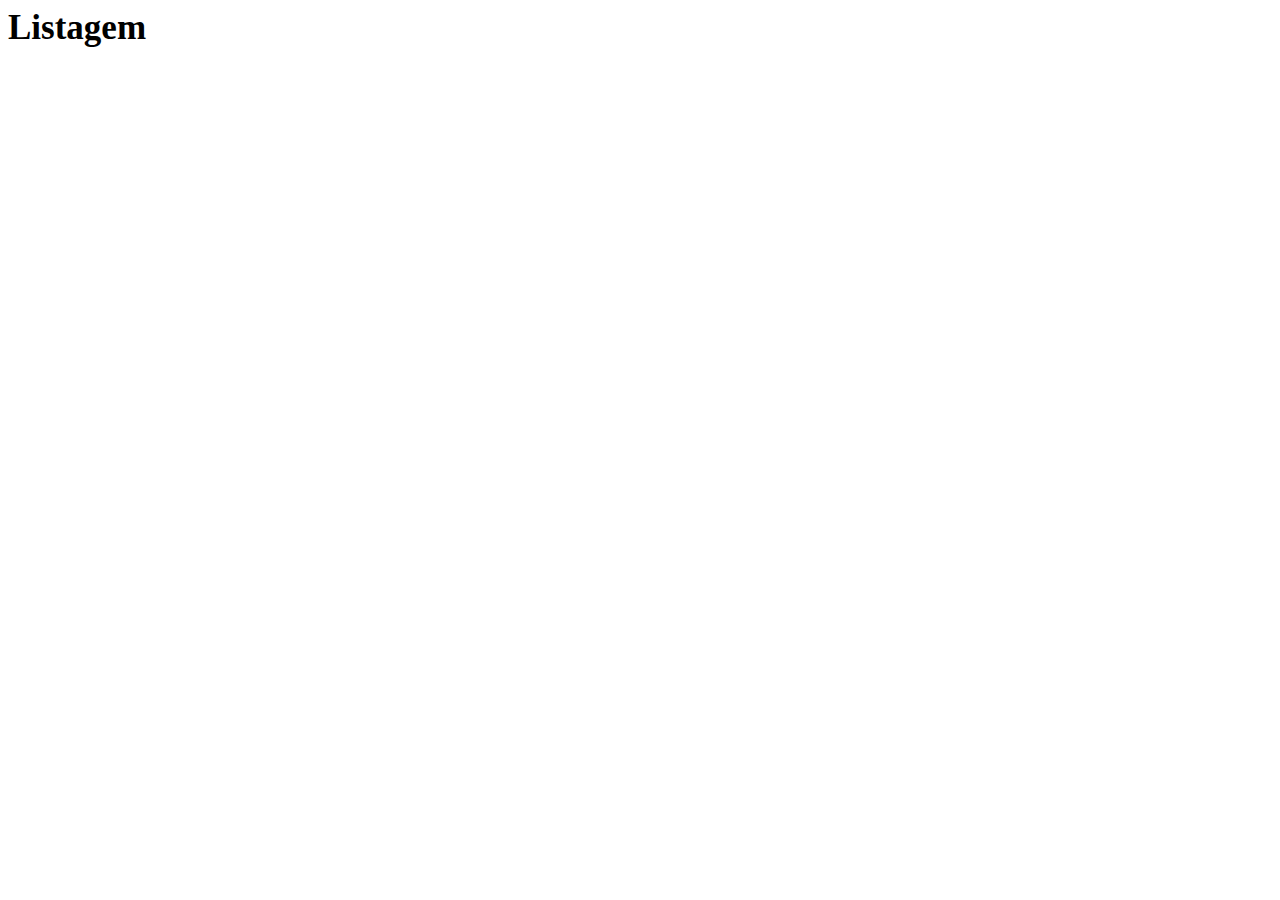
==== index.html @ 951f03bd "first commit" ====
<html>
  <head>
    <title>ExercicioJS/HTTP</title>
    <script src="index.js" type="text/javascript"></script>
    <script src="jquery-3.7.1.min.js" type="text/javascript"></script>
    <link rel="stylesheet" href="index.css">
  </head>
  <body>
    <script>
      window.addEventListener('load', () => loadComments());
    </script>
    <h1>Listagem</h1>
    <div>
      <div id="informacoes">
          
      </div>
    </div>
  </body>
</html>
---- index.css ----
*{
    color: black;
    font-size: 35px;
    font-family: 'Times New Roman', Times, serif;
}

.albumId{
    display: flex;
}

input{
    border: none;
    background-color: white;
}
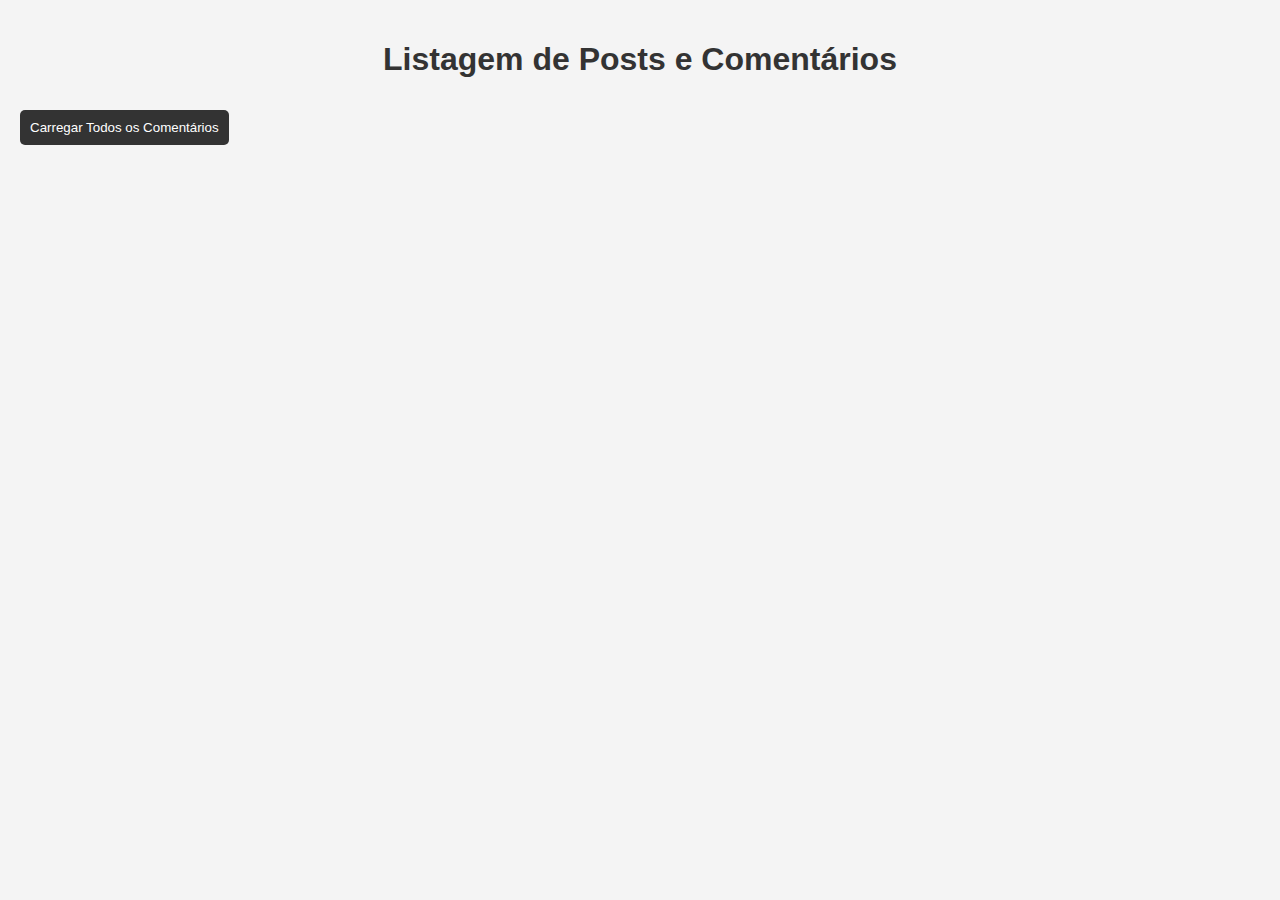
==== commit db847d38: "aa" ====
--- a/index.html
+++ b/index.html
@@ -1,20 +1,23 @@
-<html>
-  <head>
+<!DOCTYPE html>
+<html lang="pt-BR">
+<head>
+    <meta charset="UTF-8">
+    <meta name="viewport" content="width=device-width, initial-scale=1.0">
     <title>ExercicioJS/HTTP</title>
-    <script src="index.js" type="text/javascript"></script>
+    <link rel="stylesheet" href="index.css">
     <script src="jquery-3.7.1.min.js" type="text/javascript"></script>
-    <link rel="stylesheet" href="index.css">
-  </head>
-  <body>
-    <script>
-      window.addEventListener('load', () => loadComments());
-    </script>
-    <h1>Listagem</h1>
-    <div>
-      <div id="informacoes">
-          
-      </div>
-    </div>
-  </body>
-</html>
+    <script src="index.js" type="text/javascript" defer></script>
+</head>
+<body>
+    <h1>Listagem de Posts e Comentários</h1>
+    
+    <!-- Botão para carregar todos os comentários -->
+    <button id="loadAllComments">Carregar Todos os Comentários</button>
+    
+    <!-- Área onde os posts serão exibidos -->
+    <div id="posts"></div>
 
+    <!-- Div para exibir a animação de loading -->
+    <div id="loading" style="display:none;">Carregando...</div>
+</body>
+</html>--- a/index.css
+++ b/index.css
@@ -1,14 +1,65 @@
-*{
-    color: black;
-    font-size: 35px;
-    font-family: 'Times New Roman', Times, serif;
+body {
+    font-family: 'Arial', sans-serif;
+    margin: 0;
+    padding: 20px;
+    background-color: #f4f4f4;
 }
 
-.albumId{
-    display: flex;
+h1 {
+    text-align: center;
+    color: #333;
 }
 
-input{
+#posts {
+    margin-top: 20px;
+}
+
+.post {
+    background-color: white;
+    border-radius: 8px;
+    margin-bottom: 20px;
+    padding: 15px;
+    box-shadow: 0 2px 5px rgba(0, 0, 0, 0.1);
+}
+
+.post h2 {
+    font-size: 1.5em;
+}
+
+.post p {
+    font-size: 1.2em;
+    color: #555;
+}
+
+button {
+    background-color: #333;
+    color: white;
+    padding: 10px;
     border: none;
-    background-color: white;
+    border-radius: 5px;
+    cursor: pointer;
+    margin-top: 10px;
+}
+
+button:hover {
+    background-color: #555;
+}
+
+.comment {
+    margin-left: 20px;
+    border-left: 3px solid #ccc;
+    padding-left: 10px;
+}
+
+#loading {
+    position: fixed;
+    top: 50%;
+    left: 50%;
+    transform: translate(-50%, -50%);
+    background-color: rgba(0, 0, 0, 0.7);
+    color: white;
+    padding: 20px;
+    border-radius: 5px;
+    font-size: 18px;
+    z-index: 1000;
 }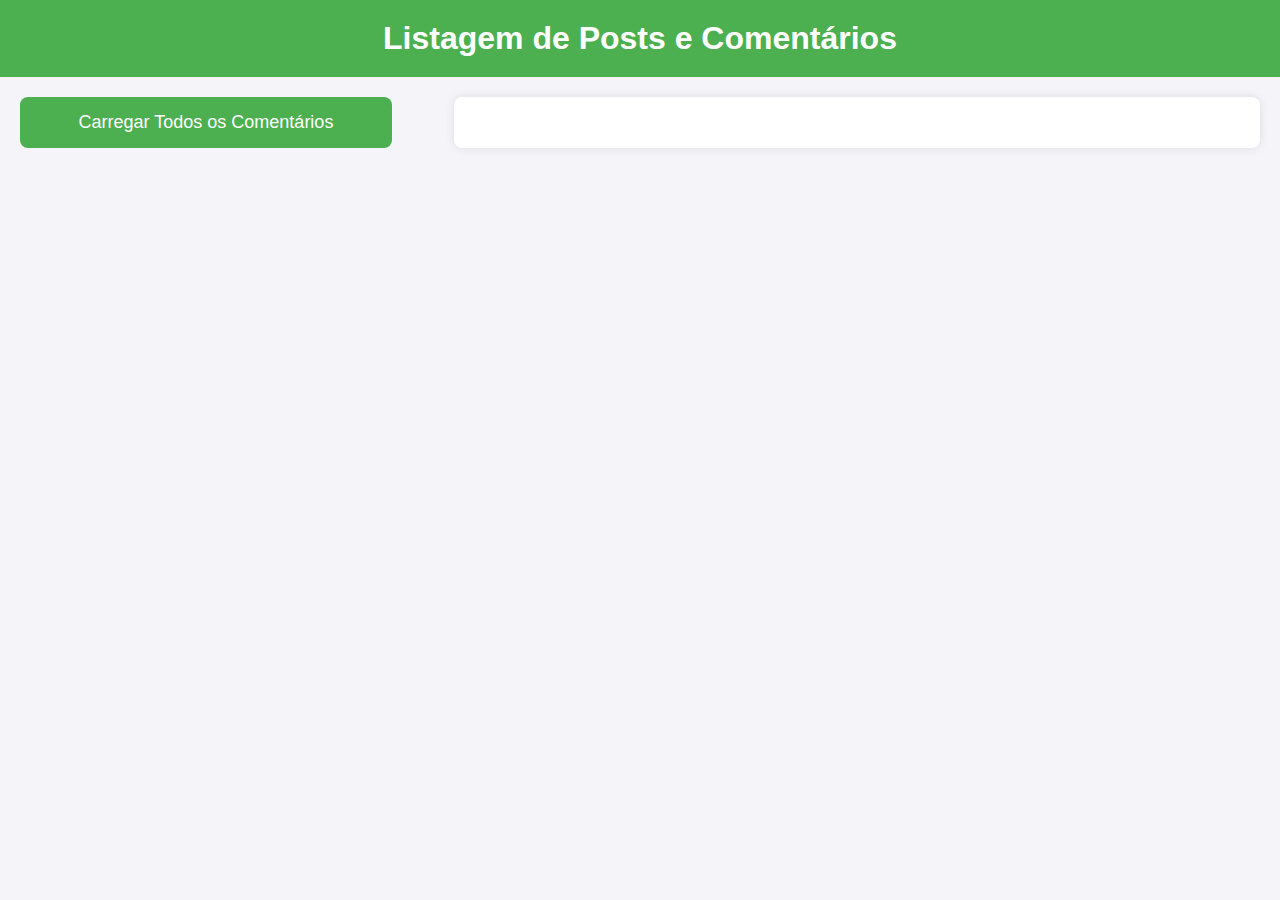
==== commit e37ceafa: "ab" ====
--- a/index.html
+++ b/index.html
@@ -9,15 +9,19 @@
     <script src="index.js" type="text/javascript" defer></script>
 </head>
 <body>
-    <h1>Listagem de Posts e Comentários</h1>
-    
-    <!-- Botão para carregar todos os comentários -->
-    <button id="loadAllComments">Carregar Todos os Comentários</button>
-    
-    <!-- Área onde os posts serão exibidos -->
-    <div id="posts"></div>
+    <header>
+        <h1>Listagem de Posts e Comentários</h1>
+    </header>
 
-    <!-- Div para exibir a animação de loading -->
+    <div id="content">
+        <aside>
+            <button id="loadAllComments">Carregar Todos os Comentários</button>
+        </aside>
+        <main>
+            <div id="posts"></div>
+        </main>
+    </div>
+
     <div id="loading" style="display:none;">Carregando...</div>
 </body>
 </html>--- a/index.css
+++ b/index.css
@@ -1,54 +1,70 @@
+* {
+    margin: 0;
+    padding: 0;
+    box-sizing: border-box;
+}
+
 body {
     font-family: 'Arial', sans-serif;
-    margin: 0;
-    padding: 20px;
-    background-color: #f4f4f4;
+    background-color: #f4f4f9;
 }
 
-h1 {
+header {
     text-align: center;
+    background-color: #4CAF50;
+    padding: 20px;
+    color: white;
+}
+
+#content {
+    display: flex;
+    justify-content: space-between;
+    padding: 20px;
+}
+
+aside {
+    width: 30%;
+}
+
+main {
+    width: 65%;
+    background-color: #fff;
+    padding: 15px;
+    border-radius: 8px;
+    box-shadow: 0px 0px 10px rgba(0, 0, 0, 0.1);
+}
+
+button {
+    background-color: #4CAF50;
+    color: white;
+    border: none;
+    padding: 15px;
+    font-size: 18px;
+    border-radius: 8px;
+    cursor: pointer;
+    width: 100%;
+}
+
+button:hover {
+    background-color: #45a049;
+}
+
+.commentId {
+    background-color: #e2e8f0;
+    padding: 15px;
+    margin-bottom: 15px;
+    border-radius: 8px;
+    border-left: 4px solid #4CAF50;
+}
+
+h2, h3, h4 {
+    margin-bottom: 8px;
     color: #333;
 }
 
-#posts {
-    margin-top: 20px;
-}
-
-.post {
-    background-color: white;
-    border-radius: 8px;
-    margin-bottom: 20px;
-    padding: 15px;
-    box-shadow: 0 2px 5px rgba(0, 0, 0, 0.1);
-}
-
-.post h2 {
-    font-size: 1.5em;
-}
-
-.post p {
-    font-size: 1.2em;
+p {
+    font-size: 14px;
     color: #555;
-}
-
-button {
-    background-color: #333;
-    color: white;
-    padding: 10px;
-    border: none;
-    border-radius: 5px;
-    cursor: pointer;
-    margin-top: 10px;
-}
-
-button:hover {
-    background-color: #555;
-}
-
-.comment {
-    margin-left: 20px;
-    border-left: 3px solid #ccc;
-    padding-left: 10px;
 }
 
 #loading {
@@ -56,10 +72,9 @@
     top: 50%;
     left: 50%;
     transform: translate(-50%, -50%);
-    background-color: rgba(0, 0, 0, 0.7);
+    background-color: rgba(0, 0, 0, 0.8);
     color: white;
     padding: 20px;
-    border-radius: 5px;
-    font-size: 18px;
-    z-index: 1000;
+    border-radius: 8px;
+    font-size: 20px;
 }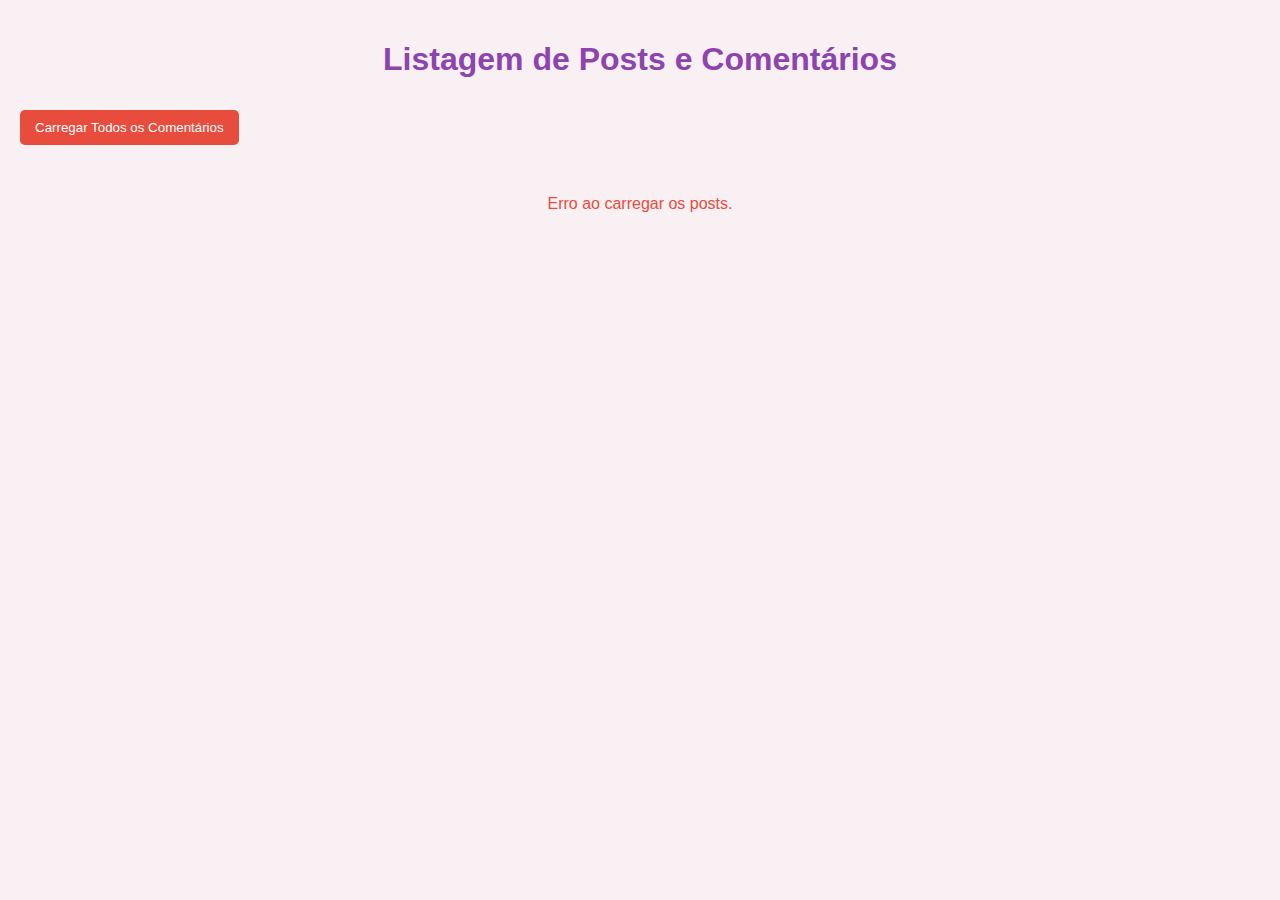
==== commit 8ecfffb8: "ac" ====
--- a/index.html
+++ b/index.html
@@ -5,23 +5,17 @@
     <meta name="viewport" content="width=device-width, initial-scale=1.0">
     <title>ExercicioJS/HTTP</title>
     <link rel="stylesheet" href="index.css">
-    <script src="jquery-3.7.1.min.js" type="text/javascript"></script>
-    <script src="index.js" type="text/javascript" defer></script>
+    <script src="https://code.jquery.com/jquery-3.7.1.min.js"></script>
+    <script src="index.js" defer></script>
 </head>
 <body>
-    <header>
-        <h1>Listagem de Posts e Comentários</h1>
-    </header>
+    <h1>Listagem de Posts e Comentários</h1>
+    
+    <button id="loadAllComments">Carregar Todos os Comentários</button>
+    
+    <div id="posts"></div>
 
-    <div id="content">
-        <aside>
-            <button id="loadAllComments">Carregar Todos os Comentários</button>
-        </aside>
-        <main>
-            <div id="posts"></div>
-        </main>
-    </div>
-
-    <div id="loading" style="display:none;">Carregando...</div>
+    <div id="loading" class="loading" style="display:none;">Carregando...</div>
+    <div id="error" class="error" style="display:none;"></div>
 </body>
 </html>--- a/index.css
+++ b/index.css
@@ -1,80 +1,68 @@
-* {
+body {
+    font-family: Arial, sans-serif;
+    background-color: #f8f0f2;
+    color: #333;
     margin: 0;
-    padding: 0;
-    box-sizing: border-box;
-}
-
-body {
-    font-family: 'Arial', sans-serif;
-    background-color: #f4f4f9;
-}
-
-header {
-    text-align: center;
-    background-color: #4CAF50;
-    padding: 20px;
-    color: white;
-}
-
-#content {
-    display: flex;
-    justify-content: space-between;
     padding: 20px;
 }
 
-aside {
-    width: 30%;
-}
-
-main {
-    width: 65%;
-    background-color: #fff;
-    padding: 15px;
-    border-radius: 8px;
-    box-shadow: 0px 0px 10px rgba(0, 0, 0, 0.1);
+h1 {
+    text-align: center;
+    color: #8e44ad;
 }
 
 button {
-    background-color: #4CAF50;
+    background-color: #e74c3c;
     color: white;
     border: none;
-    padding: 15px;
-    font-size: 18px;
-    border-radius: 8px;
+    padding: 10px 15px;
+    border-radius: 5px;
     cursor: pointer;
-    width: 100%;
+    margin: 10px 0;
 }
 
 button:hover {
-    background-color: #45a049;
+    background-color: #c0392b;
 }
 
-.commentId {
-    background-color: #e2e8f0;
-    padding: 15px;
-    margin-bottom: 15px;
-    border-radius: 8px;
-    border-left: 4px solid #4CAF50;
+#posts {
+    display: grid;
+    grid-template-columns: repeat(auto-fill, minmax(300px, 1fr));
+    gap: 20px;
+    margin-top: 20px;
 }
 
-h2, h3, h4 {
-    margin-bottom: 8px;
-    color: #333;
+.post {
+    background-color: #ecf0f1;
+    border: 1px solid #bdc3c7;
+    border-radius: 8px;
+    padding: 15px;
+    transition: box-shadow 0.3s;
 }
 
-p {
-    font-size: 14px;
-    color: #555;
+.post:hover {
+    box-shadow: 0 4px 10px rgba(0, 0, 0, 0.2);
 }
 
-#loading {
-    position: fixed;
-    top: 50%;
-    left: 50%;
-    transform: translate(-50%, -50%);
-    background-color: rgba(0, 0, 0, 0.8);
-    color: white;
-    padding: 20px;
-    border-radius: 8px;
+.comments {
+    margin-top: 10px;
+}
+
+.comment {
+    background-color: #d5dbdb;
+    padding: 8px;
+    margin: 5px 0;
+    border-radius: 4px;
+}
+
+.loading {
+    text-align: center;
     font-size: 20px;
+    color: #8e44ad;
+}
+
+.error {
+    color: #e74c3c;
+    text-align: center;
+    margin-top: 20px;
 }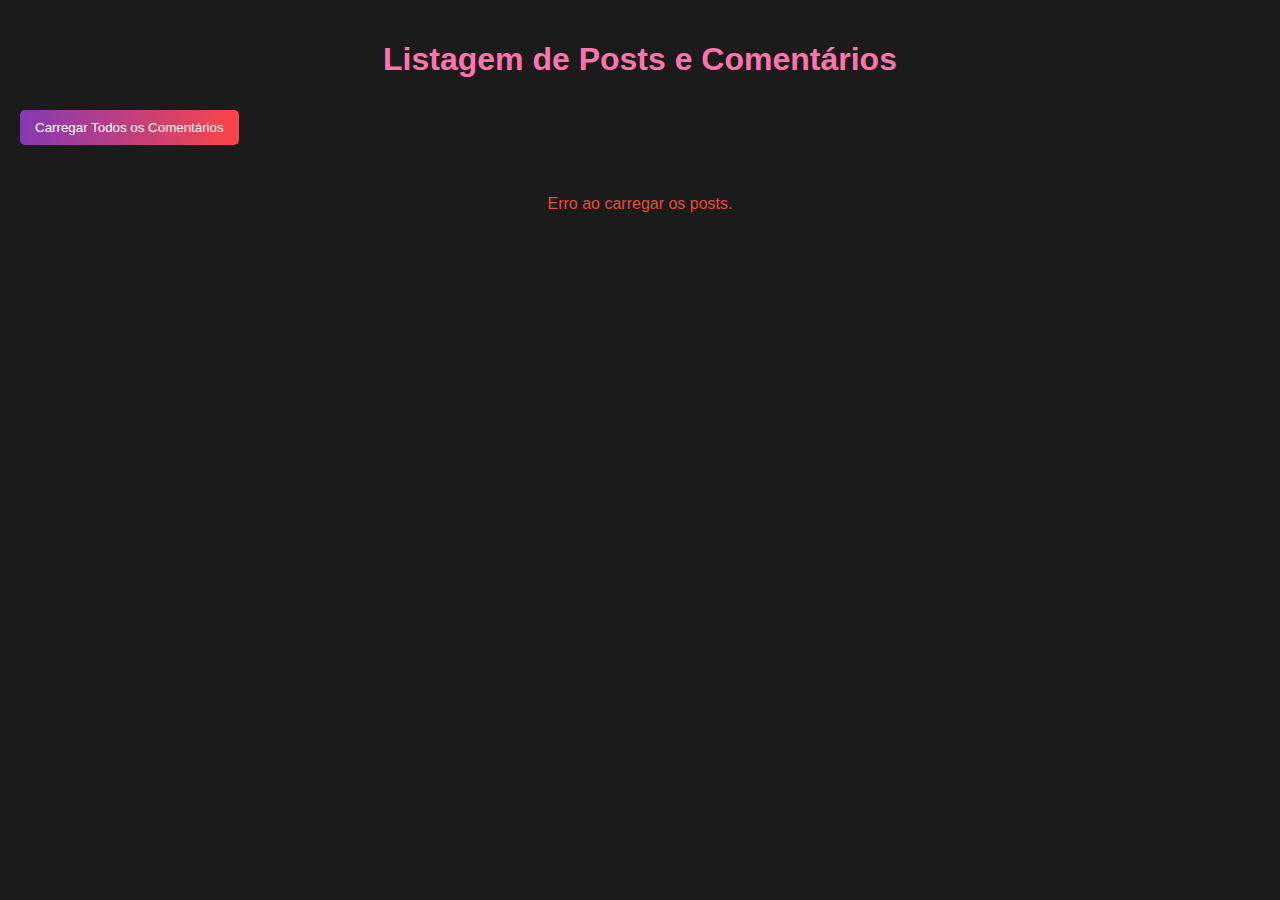
==== commit 261f286c: "commit" ====
--- a/index.html
+++ b/index.html
@@ -14,8 +14,10 @@
     <button id="loadAllComments">Carregar Todos os Comentários</button>
     
     <div id="posts"></div>
-
-    <div id="loading" class="loading" style="display:none;">Carregando...</div>
+    <div id="loading"><div class="loadingio-spinner-spinner-977el9wwy2v"><div class="ldio-4j5ay0xf86g">
+        <div></div><div></div><div></div><div></div><div></div><div></div><div></div><div></div><div></div><div></div><div></div><div></div>
+        </div></div>
+    </div>
     <div id="error" class="error" style="display:none;"></div>
 </body>
 </html>--- a/index.css
+++ b/index.css
@@ -1,18 +1,141 @@
+@keyframes ldio-4j5ay0xf86g {
+    0% {
+     opacity: 1
+    }
+   
+    100% {
+     opacity: 0
+    }
+}
+   
+.ldio-4j5ay0xf86g div {
+    left: 94px;
+    top: 48px;
+    position: absolute;
+    animation: ldio-4j5ay0xf86g linear 1s infinite;
+    background: #fe718d;
+    width: 12px;
+    height: 24px;
+    border-radius: 6px / 12px;
+    transform-origin: 6px 52px;
+}
+
+.ldio-4j5ay0xf86g div:nth-child(1) {
+    transform: rotate(0deg);
+    animation-delay: -0.9166666666666666s;
+    background: #fe718d;
+}
+
+.ldio-4j5ay0xf86g div:nth-child(2) {
+    transform: rotate(30deg);
+    animation-delay: -0.8333333333333334s;
+    background: #fe718d;
+}
+
+.ldio-4j5ay0xf86g div:nth-child(3) {
+    transform: rotate(60deg);
+    animation-delay: -0.75s;
+    background: #fe718d;
+}
+
+.ldio-4j5ay0xf86g div:nth-child(4) {
+    transform: rotate(90deg);
+    animation-delay: -0.6666666666666666s;
+    background: #fe718d;
+}
+
+.ldio-4j5ay0xf86g div:nth-child(5) {
+    transform: rotate(120deg);
+    animation-delay: -0.5833333333333334s;
+    background: #fe718d;
+}
+
+.ldio-4j5ay0xf86g div:nth-child(6) {
+    transform: rotate(150deg);
+    animation-delay: -0.5s;
+    background: #fe718d;
+}
+
+.ldio-4j5ay0xf86g div:nth-child(7) {
+    transform: rotate(180deg);
+    animation-delay: -0.4166666666666667s;
+    background: #fe718d;
+}
+
+.ldio-4j5ay0xf86g div:nth-child(8) {
+    transform: rotate(210deg);
+    animation-delay: -0.3333333333333333s;
+    background: #fe718d;
+}
+
+.ldio-4j5ay0xf86g div:nth-child(9) {
+    transform: rotate(240deg);
+    animation-delay: -0.25s;
+    background: #fe718d;
+}
+
+.ldio-4j5ay0xf86g div:nth-child(10) {
+    transform: rotate(270deg);
+    animation-delay: -0.16666666666666666s;
+    background: #fe718d;
+}
+
+.ldio-4j5ay0xf86g div:nth-child(11) {
+    transform: rotate(300deg);
+    animation-delay: -0.08333333333333333s;
+    background: #fe718d;
+}
+
+.ldio-4j5ay0xf86g div:nth-child(12) {
+    transform: rotate(330deg);
+    animation-delay: 0s;
+    background: #fe718d;
+}
+
+.loadingio-spinner-spinner-977el9wwy2v {
+    width: 200px;
+    height: 200px;
+    display: inline-block;
+    overflow: hidden;
+}
+   
+.ldio-4j5ay0xf86g {
+    width: 100%;
+    height: 100%;
+    position: relative;
+    transform: translateZ(0) scale(1);
+    backface-visibility: hidden;
+    transform-origin: 0 0;
+}
+   
+.ldio-4j5ay0xf86g div {
+    box-sizing: content-box;
+}
+
+#loading{
+    text-align: center;
+}
+
 body {
     font-family: Arial, sans-serif;
-    background-color: #f8f0f2;
-    color: #333;
+    background-color: #1b1b1b;
+    color: #fff;
     margin: 0;
     padding: 20px;
 }
 
 h1 {
     text-align: center;
-    color: #8e44ad;
+    color: #ff74ac;
+}
+
+h5{
+    color: #ff74ac; 
 }
 
 button {
-    background-color: #e74c3c;
+    background: rgb(131,58,180);
+    background: linear-gradient(90deg, rgba(131,58,180,1) 0%, rgba(252,69,69,1) 100%);
     color: white;
     border: none;
     padding: 10px 15px;
@@ -22,7 +145,8 @@
 }
 
 button:hover {
-    background-color: #c0392b;
+    background: rgb(131,58,180);
+    background: linear-gradient(90deg, rgba(131,58,180,1) 0%, rgba(252,69,69,1) 100%);
 }
 
 #posts {
@@ -33,8 +157,8 @@
 }
 
 .post {
-    background-color: #ecf0f1;
-    border: 1px solid #bdc3c7;
+    background-color: #292929;
+    border: 1px solid #6a6a6a;
     border-radius: 8px;
     padding: 15px;
     transition: box-shadow 0.3s;
@@ -49,8 +173,8 @@
 }
 
 .comment {
-    background-color: #d5dbdb;
-    padding: 8px;
+    background-color: #373737;
+    padding: 15px;
     margin: 5px 0;
     border-radius: 4px;
 }
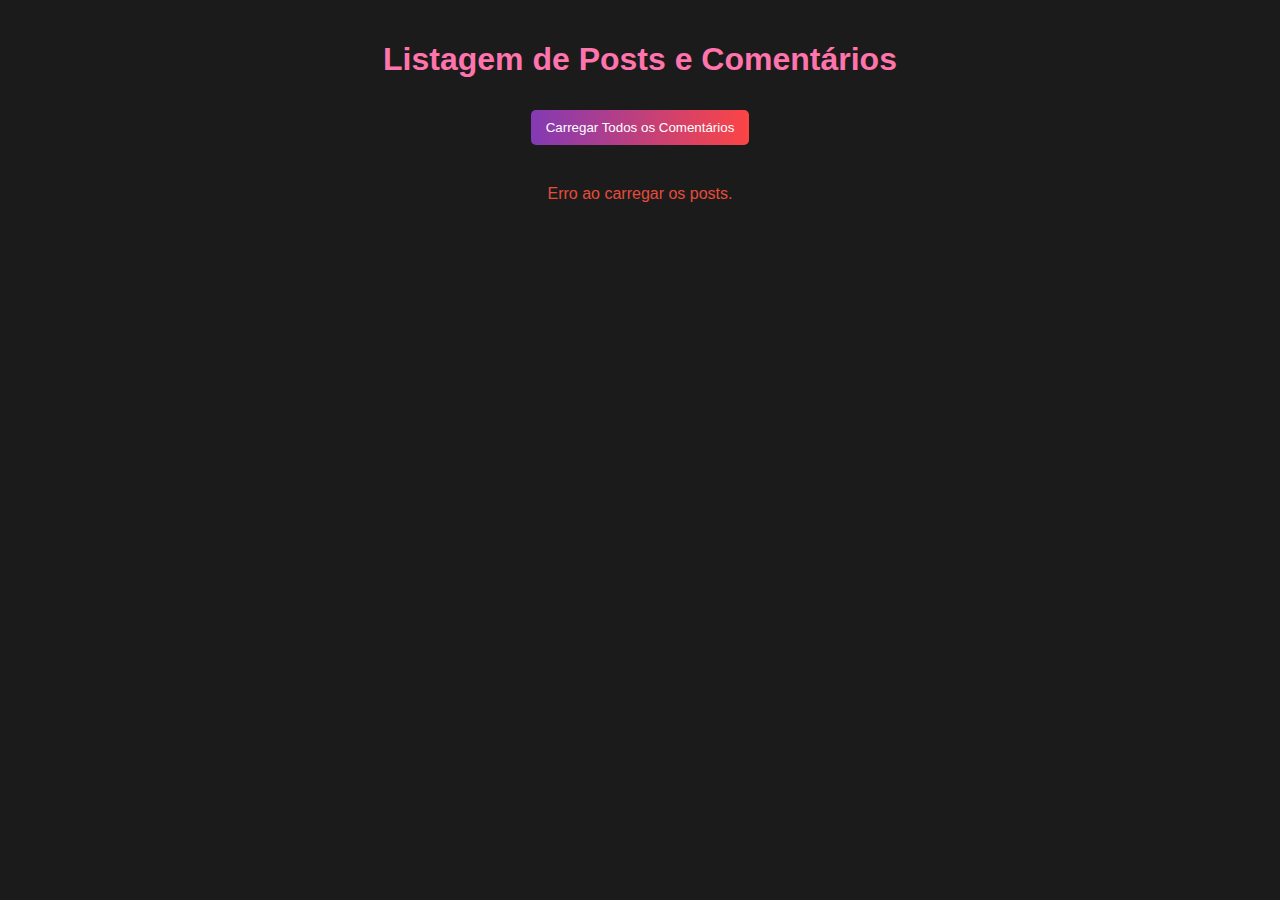
==== commit e0404c28: "commit" ====
--- a/index.html
+++ b/index.html
@@ -10,8 +10,9 @@
 </head>
 <body>
     <h1>Listagem de Posts e Comentários</h1>
-    
-    <button id="loadAllComments">Carregar Todos os Comentários</button>
+    <div class="buttom">
+        <button id="loadAllComments">Carregar Todos os Comentários</button>
+    </div>
     
     <div id="posts"></div>
     <div id="loading"><div class="loadingio-spinner-spinner-977el9wwy2v"><div class="ldio-4j5ay0xf86g">
--- a/index.css
+++ b/index.css
@@ -124,6 +124,10 @@
     padding: 20px;
 }
 
+.buttom{
+    text-align: center;
+}
+
 h1 {
     text-align: center;
     color: #ff74ac;
@@ -141,7 +145,7 @@
     padding: 10px 15px;
     border-radius: 5px;
     cursor: pointer;
-    margin: 10px 0;
+    margin: 10px 0 20px 0;
 }
 
 button:hover {
@@ -151,9 +155,10 @@
 
 #posts {
     display: grid;
-    grid-template-columns: repeat(auto-fill, minmax(300px, 1fr));
+    width: 70%;
     gap: 20px;
     margin-top: 20px;
+    margin: 0 auto;
 }
 
 .post {
